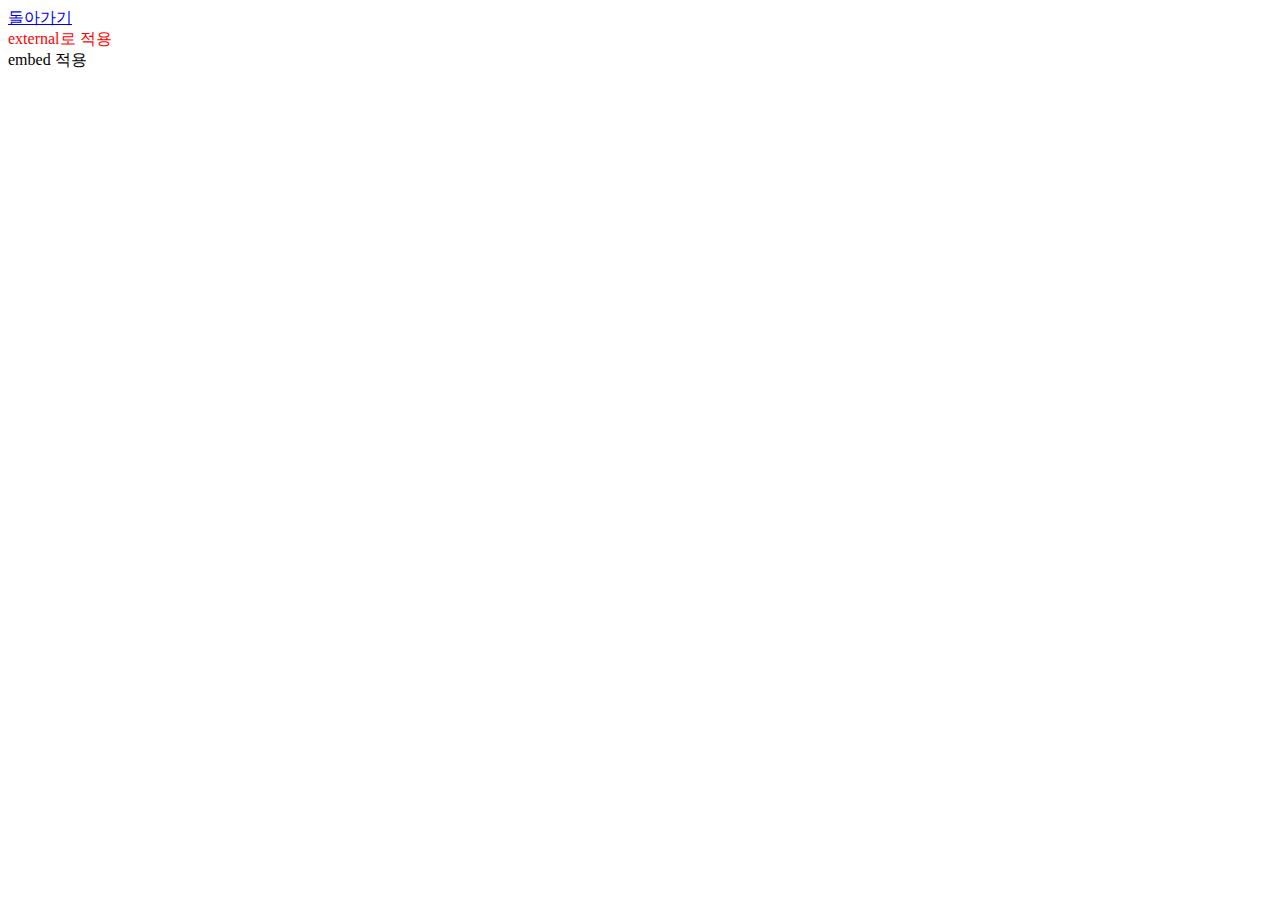
==== css.html @ 782b3819 "su4" ====
<!DOCTYPE HTML>
<html>
    <head>
        <title>CSS</title>
        <meta charset="utf-8" />
        <!-- external 외부 불러오기 -->
        <link rel="stylesheet" type="text/css" href="default.css" />
        <!-- embed 들여오다, 포함되어 있는 -->
        <style>
            #id_embde{
                color:blue;
            }
        </style>
    </head>
    <body>
        <!-- 2019-09-30 -->
        <a href="index.html">돌아가기</a>
        <div id="id_external">external로 적용</div>
        <div id="id_embed">embed 적용</div>

    </body>
</html>
---- default.css ----
#id_external{
    color:red;
}
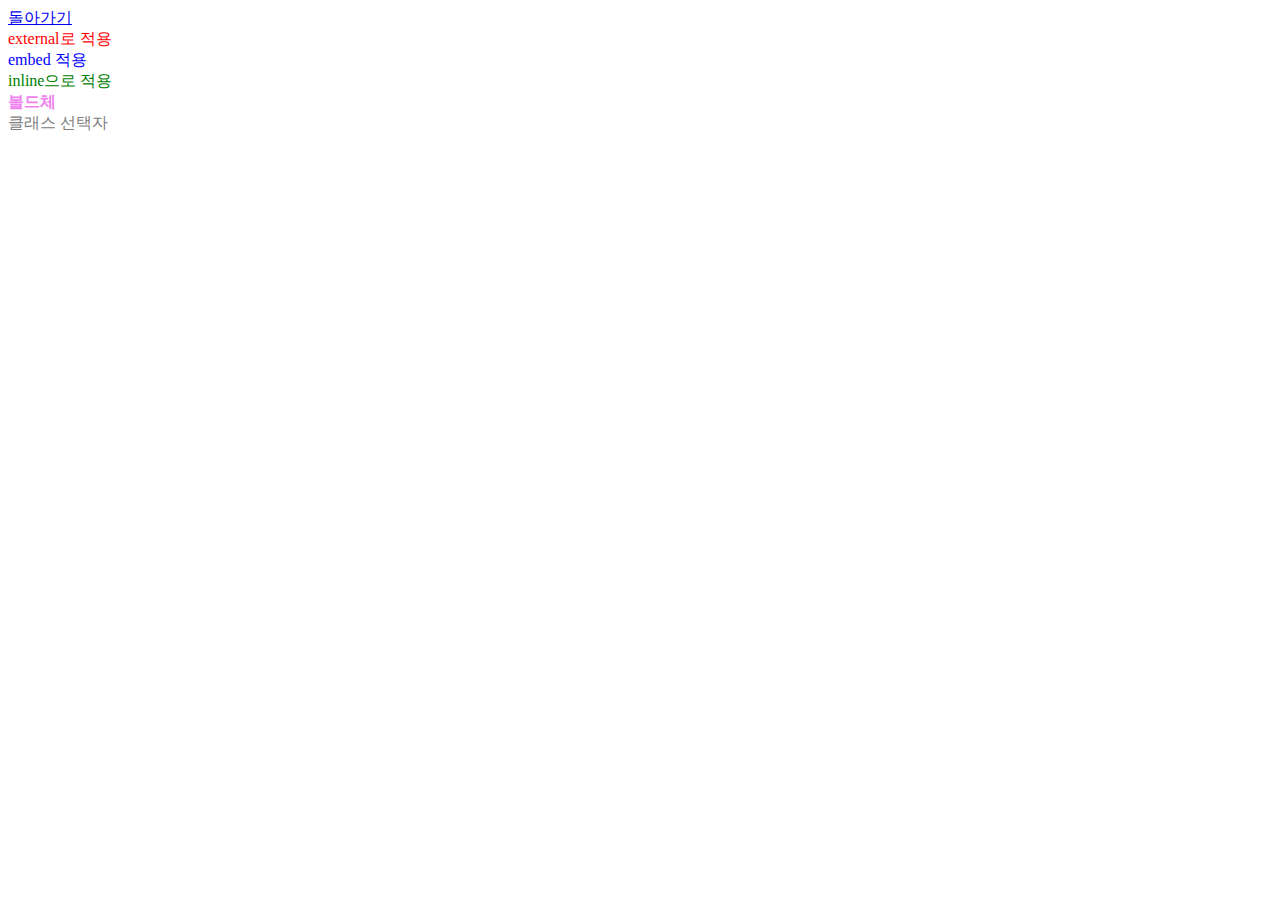
==== commit ae95cf7f: "mak1" ====
--- a/css.html
+++ b/css.html
@@ -7,7 +7,7 @@
         <link rel="stylesheet" type="text/css" href="default.css" />
         <!-- embed 들여오다, 포함되어 있는 -->
         <style>
-            #id_embde{
+            #id_embed{
                 color:blue;
             }
         </style>
@@ -17,6 +17,17 @@
         <a href="index.html">돌아가기</a>
         <div id="id_external">external로 적용</div>
         <div id="id_embed">embed 적용</div>
+        <div style="color:green;">inline으로 적용</div><!--되도록이면 하지 않는 것 -->
 
+        <!-- html주석 -->
+        <style>
+            /* embed */
+            /* 요소(element) 선택자 */
+            b{ color:violet; }
+            /* 클래스(class) 선택자 */
+            .c_name{ color:gray; }
+        </style>
+        <b>볼드체</b>
+        <div class="c_name">클래스 선택자</div>
     </body>
 </html>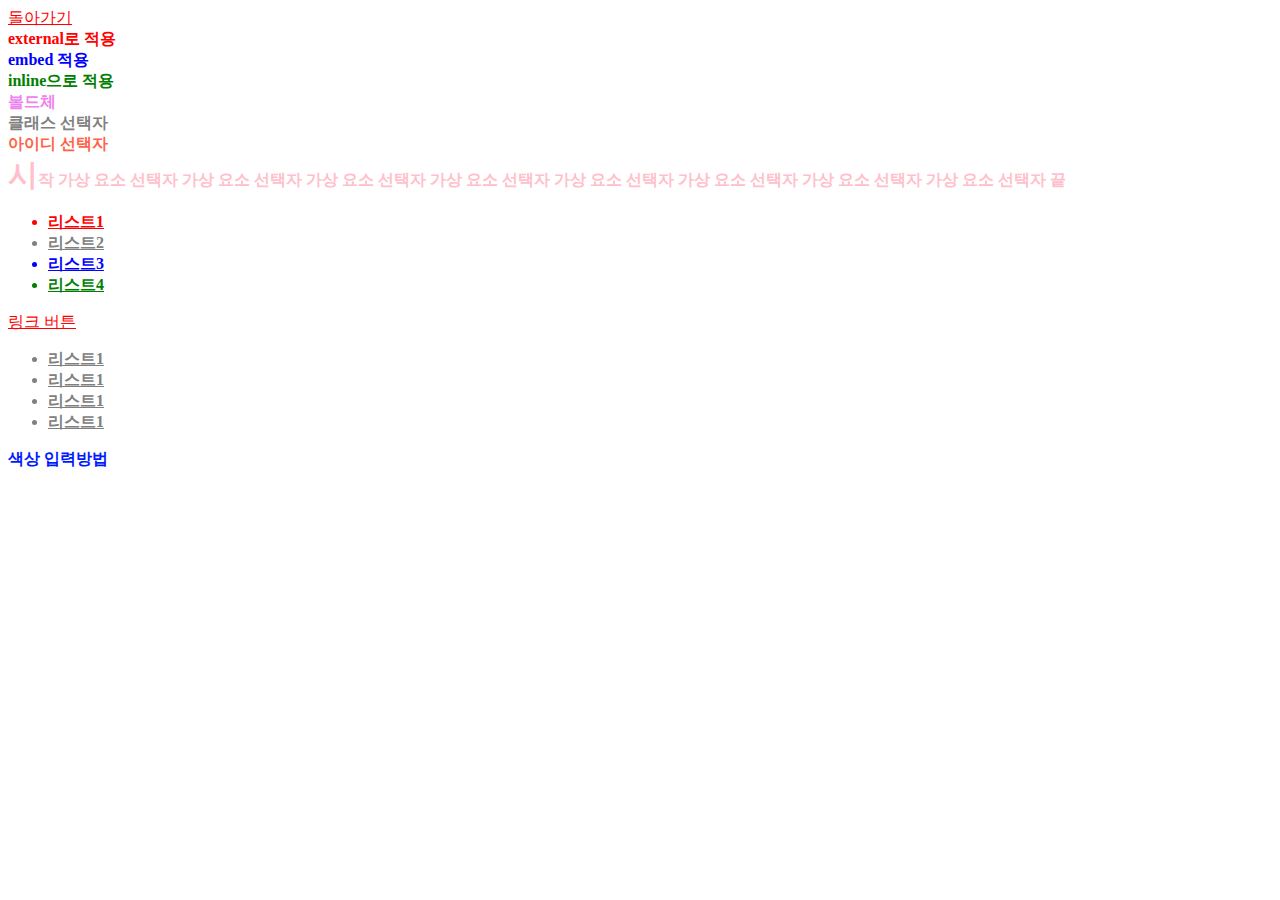
==== commit cfe72688: "cssu" ====
--- a/css.html
+++ b/css.html
@@ -24,10 +24,89 @@
             /* embed */
             /* 요소(element) 선택자 */
             b{ color:violet; }
-            /* 클래스(class) 선택자 */
+            /* 클래스(class) 선택자: 중복 가능 */
             .c_name{ color:gray; }
+            /* 아이디(id) 선택자 : 중복 불가*/
+            #i_name{ color:tomato; }
         </style>
         <b>볼드체</b>
         <div class="c_name">클래스 선택자</div>
+        <div id="i_name">아이디 선택자</div>
+
+        <style>
+            /* before 이전 */
+            #virtual_element:before{
+                content:"시작";
+            }
+            /* after 다음*/
+            #virtual_element:after{
+                content:"끝";
+            }
+            /* first-letter 첫번째 글자*/
+            #virtual_element:first-letter{
+                font-size:30px;
+            }
+            /* first-line 첫째줄 */
+            #virtual_element:first-line{
+                color:pink;
+            }
+        </style>
+        <div id="virtual_element"> 
+            가상 요소 선택자 가상 요소 선택자 가상 요소 선택자 가상 요소 선택자
+            가상 요소 선택자 가상 요소 선택자 가상 요소 선택자 가상 요소 선택자
+        </div>  
+
+        <style>
+            .class1:first-child{ color:red; }
+            .class1:last-child{ color:green; }
+            .class1:nth-child(3){ color:blue; }
+            /* 1st, 2nd, 3rd, 4th, 5th ......(n)th n번째 */
+        </style>
+        <div id="virtual_class">
+            <ul><!-- parent 부모 -->
+                <li class="class1">리스트1</li><!-- child 자식 -->
+                <li class="class1">리스트2</li>
+                <li class="class1">리스트3</li>
+                <li class="class1">리스트4</li>
+            </ul>
+        </div> 
+        
+        <style>
+            /* :link, :visited, :hover, :active, :focus */
+            a:link{color:red;} /* 기본 모양 */
+            a:visited{color:green;}/* 방문 한적 있음*/
+            a:hover{color:yellow;}/* 마우스 올림 */
+            a:active{color:pink;}/* 활성화 */
+            a:focus{color:purple;}/*집중됨, 주목함*/
+        </style>
+        <a href="#">링크 버튼</a>
+
+        <style>
+            /* 하위 선택자, 띄어쓰기*/
+            div li{color:gray;}
+            /* 자식 선택자, 부등호(>)*/
+            div>ul>li{text-decoration: underline;}
+            /*선택자 그룹, 쉼표(,)*/
+            div, ul, li{font-weight: bold;}
+        </style>
+        <div>
+            <ul>
+                <li>리스트1</li>
+                <li>리스트1</li>
+                <li>리스트1</li>
+                <li>리스트1</li>
+            </ul>
+        </div>
+
+        <style>
+            .color_sample{
+                color:red;
+                color:#000; /*3자리 컬러코드, #rgb*/
+                color:#000000; /*6자리 컬러코드, #rrggbb*/
+                color:rgb(0,0,255); /*0~255*/
+                color:rgb(0%,10%,100%); /*0%~100%*/ /*여러 색깔 중 마지막이 적용됨*/
+            }
+        </style>
+        <div class="color_sample">색상 입력방법</div>
     </body>
 </html>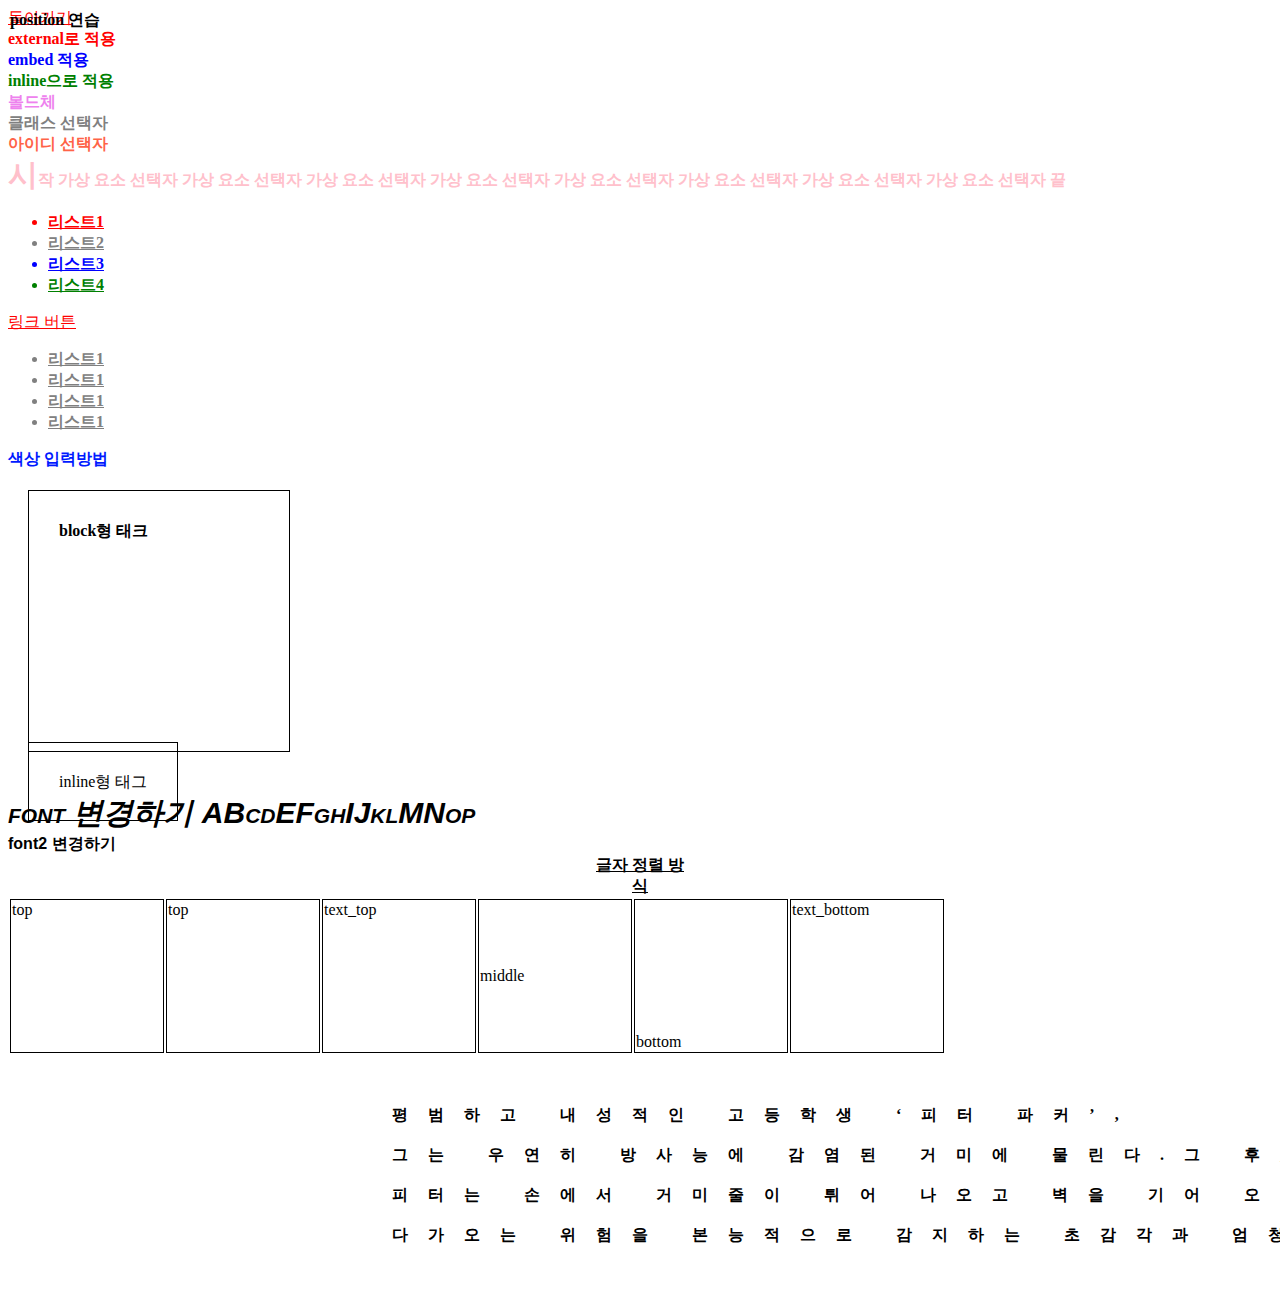
==== commit f067129e: "madr" ====
--- a/css.html
+++ b/css.html
@@ -108,5 +108,122 @@
             }
         </style>
         <div class="color_sample">색상 입력방법</div>
+
+
+        <style>
+            #block_target, #inline_target{
+                border:solid 1px black;/*경계선 : 실선 1px두께 검은선*/
+                width:200px;/*넓이 : 200px*/
+                height:200px;/*높이 : 200px*/
+                margin:20px;/*바깥여백 : 20px*/
+                padding:30px;/*안쪽여백 : 30px*/
+                /*margin-top 10px : 위쪽 여백 10px */
+                /*top right bottom left*/
+            }
+        </style>
+        <div id="block_target">block형 태크</div>
+        <span id="inline_target">inline형 태그</span>
+
+        <style>
+            #position_target{
+                position: static;/*기본형*/
+                /*위치 : 정적인*/
+                /*relative : 관계형*/
+                /*absolute : 절대적인*/
+                /*fixed : 고정된*/
+                position:absolute;
+                top:10px;
+                left:10px;
+                /*top right bottom left*/
+            }
+        </style>
+        <div id="position_target">position 연습</div>
+
+        <style>
+            #font_target{
+                font-family:'돋움', Dotum, sans-serif;
+                /*돋움이 안되면 Dotum으로, Dotum이 안되면 sans-sefif로*/
+                font-size:30px;
+                font-weight: bold;
+                /*normal light bold bolder, 100,200,300,400*/
+                /*폰트에서 지원할 때만 표현 됨*/
+                font-style: italic;/*기울임체*/
+                font-variant:small-caps;/*작은 대문자 표기*/
+            }
+            #font_target2{
+                font-family:'휴먼편지체','돋움', Dotum, sans-serif;
+                /*돋움이 안되면 Dotum으로, Dotum이 안되면 sans-sefif로*/
+            }
+        </style>
+        <div id="font_target">font 변경하기 ABcdEFghIJklMNop</div>
+        <div id="font_target2">font2 변경하기</div>
+
+        <style>
+            #align_target{
+                text-align:center;/*글씨를 가운데*/
+                width:100px;
+                margin-left:auto;/*박스를 가운데*/
+                margin-right:auto;/*박스를 가운데*/
+                /*
+                height:100px;
+                border:solid 1px black;
+                vertical-align: middle;
+                */
+                text-decoration: underline;
+                /*none, underline, overline, line-through*/
+            }
+        </style>
+        <div id="align_target">글자 정렬 방식</div>
+
+        <style>
+                /*
+                    baseline : 기준선에 정렬
+                    top : 위쪽정렬
+                    text-top : 위쪽정렬
+                    middle : 중앙정렬
+                    bottom : 하단정렬
+                    text-bottom : 하단정렬
+                */
+                #table_target td{
+                    width:150px;
+                    height:150px;
+                    border:solid 1px black;
+                }
+                #vartical_baseline{ vertical-align: baseline; }
+                #vartical_top{ vertical-align: top; }
+                #vartical_text_top{ vertical-align: text-top; }
+                #vartical_middle{ vertical-align: middle; }
+                #vertical_bottom{ vertical-align: bottom; }
+                #vertical_text_bottom{ vertical-align: text-bottom; }
+            </style>
+            <table id="table_target">
+                <tr>
+                    <td id="vartical_baseline">top</td>
+                    <td id="vartical_top">top</td>
+                    <td id="vartical_text_top">text_top</td>
+                    <td id="vartical_middle">middle</td>
+                    <td id="vertical_bottom">bottom</td>
+                    <td id="vertical_text_bottom">text_bottom</td>
+                </tr>
+            </table>
+
+            <style>
+                #space_target{
+                    letter-spacing:20px;/*글자 사이의 간격*/
+                    line-height: 40px;/*줄의 높이*/
+                    text-indent: 50px;/*첫줄 들여쓰기*/
+                    text-transform: uppercase;
+                    /*UPPERCASE, lowercase, Capitalize*/
+                    white-space: pre;/*공백 및 줄내림 모두 표현*/
+                }
+            </style>
+            <div id="space_target">
+                평범하고 내성적인 고등학생 ‘피터 파커’,
+                그는 우연히 방사능에 감염된 거미에 물린다.그 후, 
+                피터는 손에서 거미줄이 튀어 나오고 벽을 기어 오를 수 있는 거미와 같은 능력을 갖게 된다. 
+                다가오는 위험을 본능적으로 감지하는 초감각과 엄청난 파워를 소유하게 된 것이다.
+            </div>
+
+
     </body>
 </html>